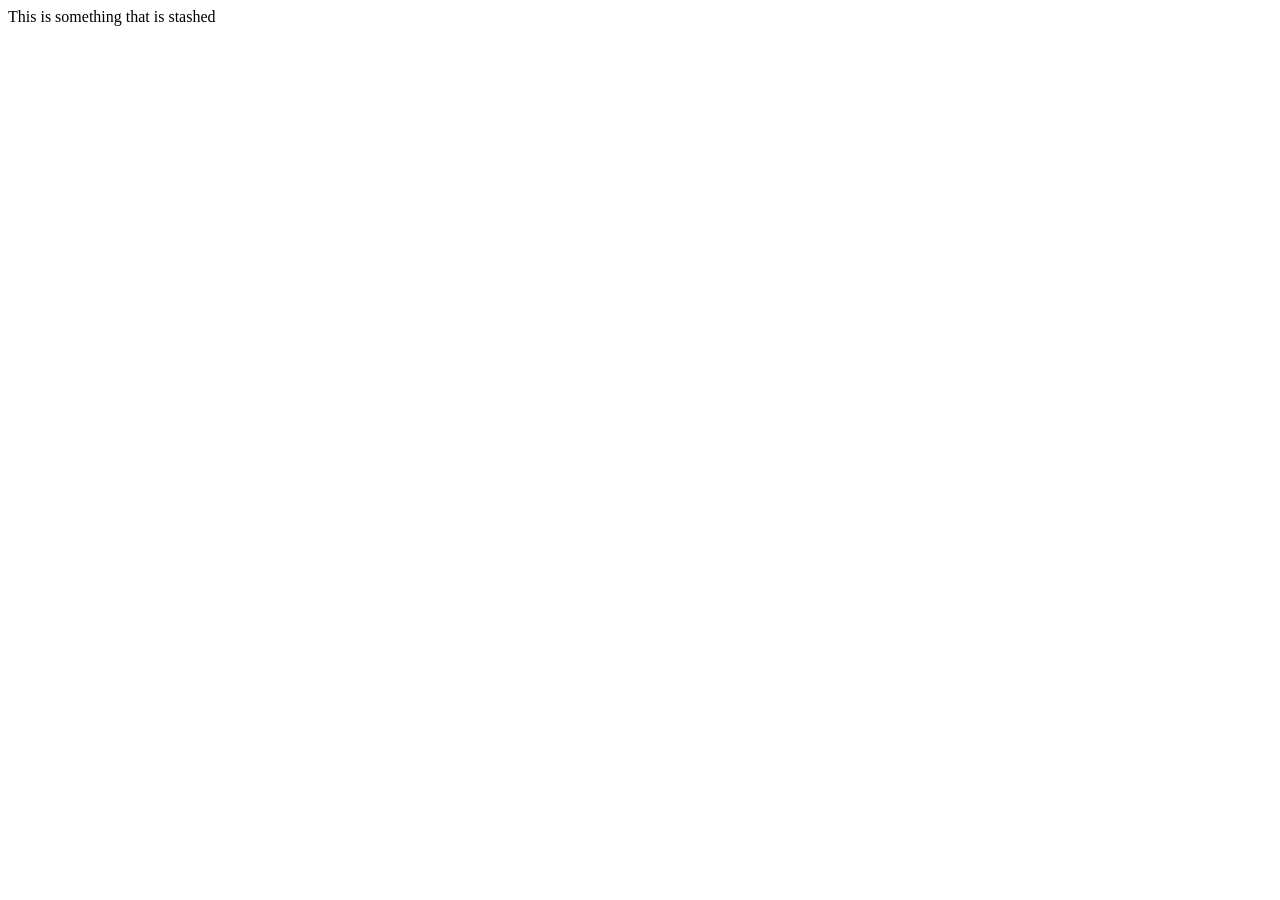
==== stash.html @ af66dde0 "stashed" ====
<!DOCTYPE html>
<html lang="en">
<head>
    <meta charset="UTF-8">
    <meta name="viewport" content="width=device-width, initial-scale=1.0">
    <title>Document</title>
</head>
<body>
    This is something that is stashed
</body>
</html>
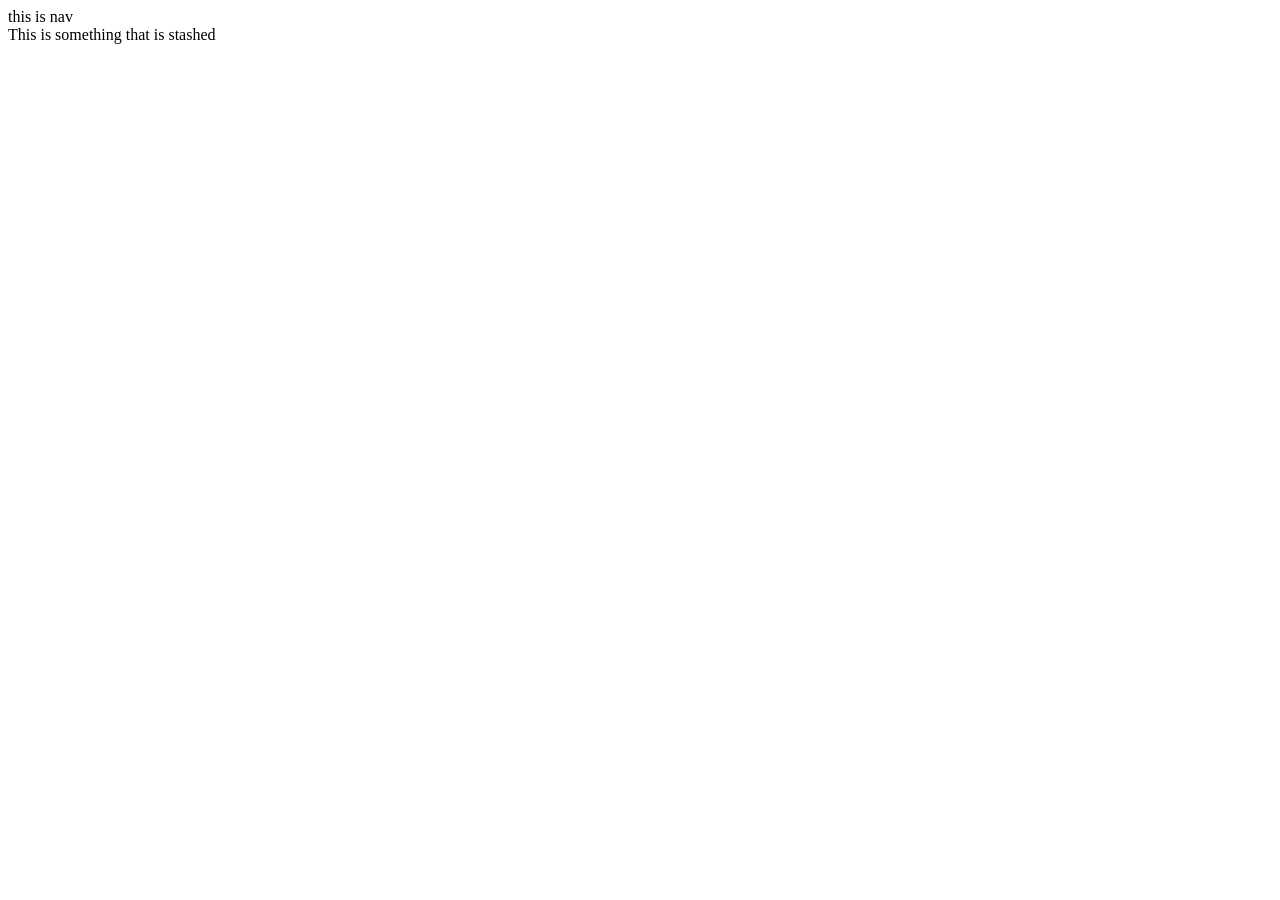
==== commit 7e147716: "nav" ====
--- a/stash.html
+++ b/stash.html
@@ -6,6 +6,9 @@
     <title>Document</title>
 </head>
 <body>
+    <nav>
+        this is nav
+    </nav>
     This is something that is stashed
 </body>
 </html>
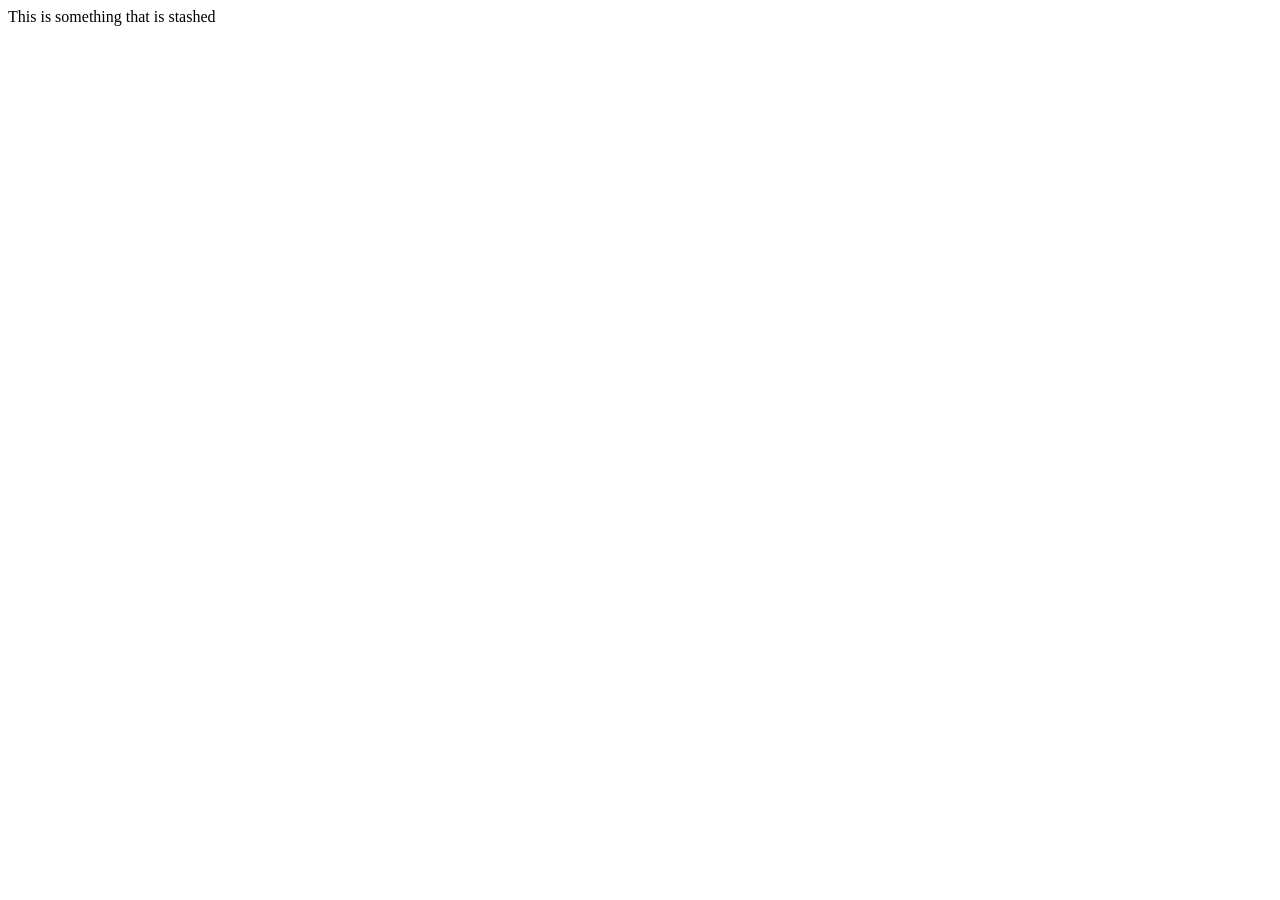
==== commit b515065a: "Merge branch 'main' into nav" ====
--- a/stash.html
+++ b/stash.html
@@ -6,9 +6,6 @@
     <title>Document</title>
 </head>
 <body>
-    <nav>
-        this is nav
-    </nav>
     This is something that is stashed
 </body>
 </html>
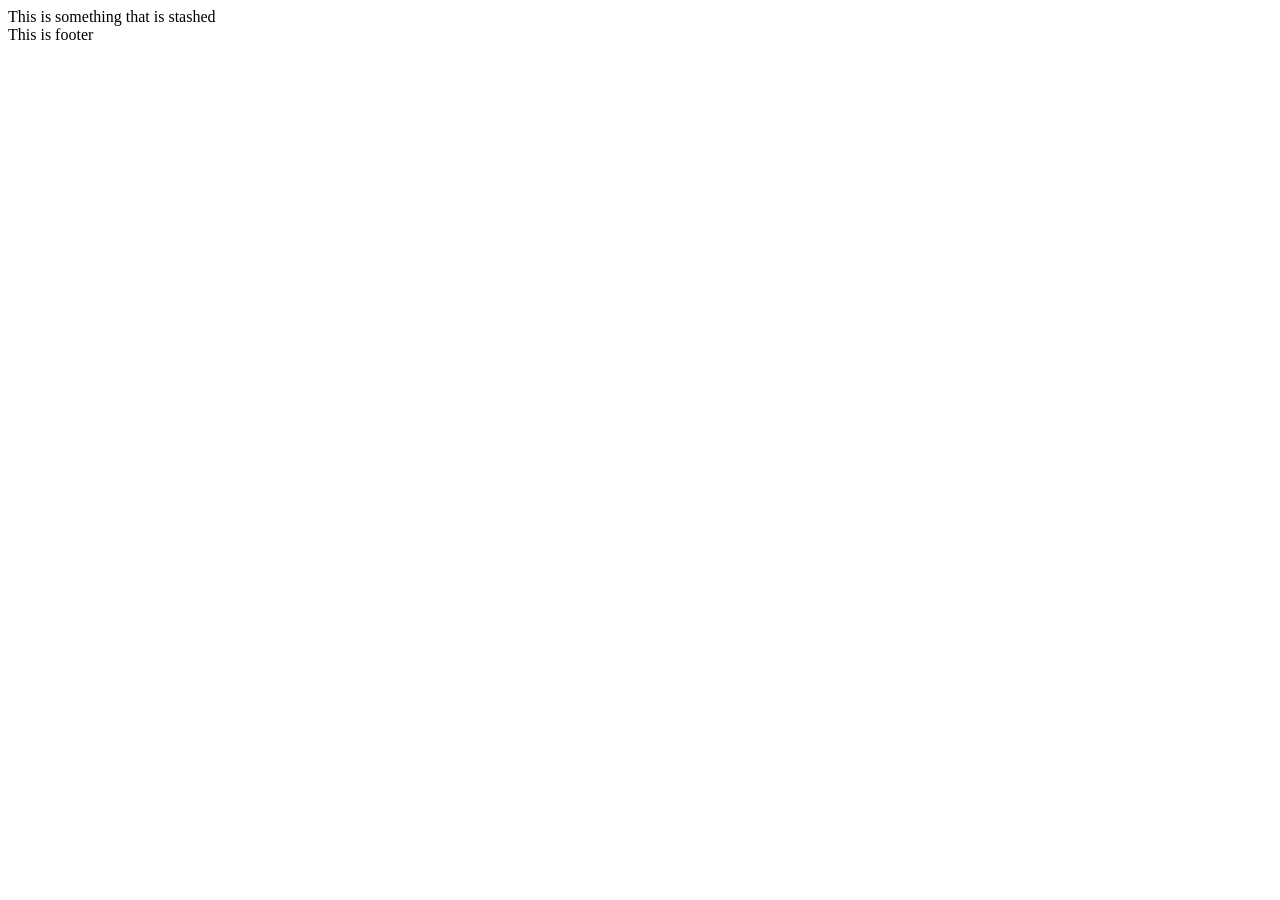
==== commit fae207a4: "added nav" ====
--- a/stash.html
+++ b/stash.html
@@ -7,5 +7,8 @@
 </head>
 <body>
     This is something that is stashed
+    <footer>
+        This is footer
+    </footer>
 </body>
 </html>
